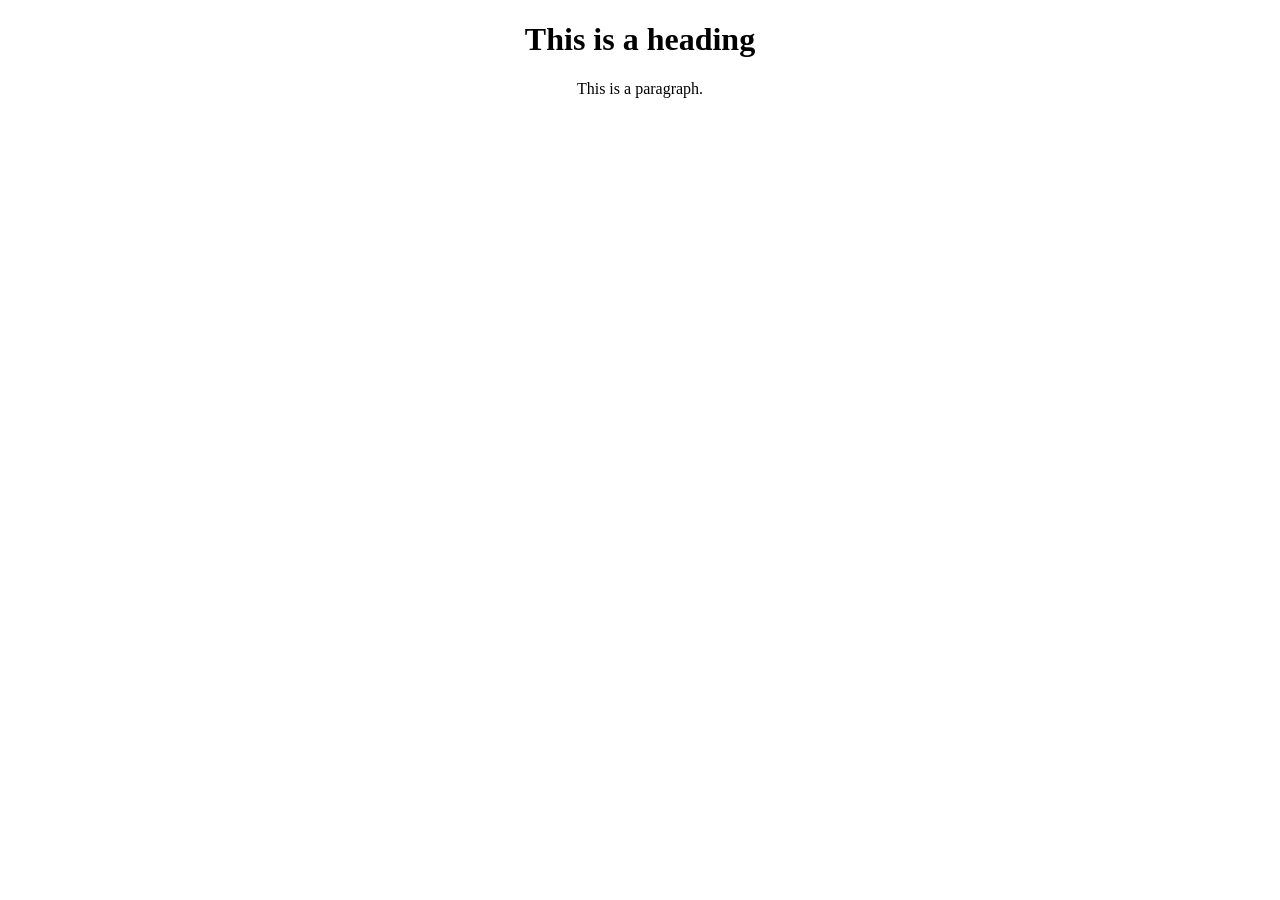
==== 01-fundamentals/04-how-to/index.html @ 87a8b63f "Learned CSS how to" ====
<!doctype html>
<html lang="en">
  <head>
    <meta charset="UTF-8" />
    <meta name="viewport" content="width=device-width, initial-scale=1.0" />
    <title>How to</title>
    <link rel="stylesheet" href="/01-fundamentals/04-how-to/style.css" />
  </head>
  <body>
    <h1>This is a heading</h1>
    <p>This is a paragraph.</p>
  </body>
</html>
---- 01-fundamentals/04-how-to/style.css ----
* {
  text-align: center;
}
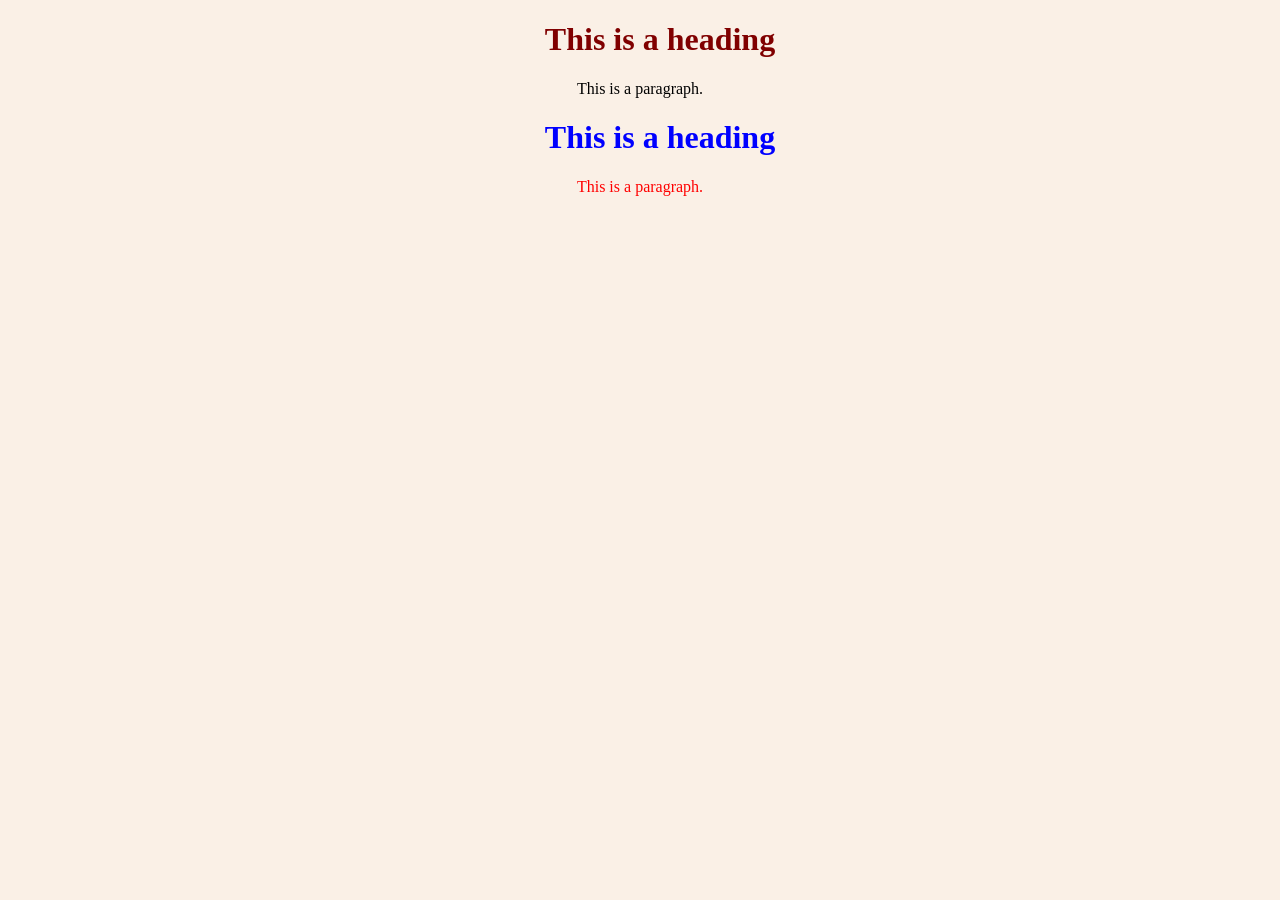
==== commit 30ff697b: "Learned CSS how to" ====
--- a/01-fundamentals/04-how-to/index.html
+++ b/01-fundamentals/04-how-to/index.html
@@ -7,7 +7,21 @@
     <link rel="stylesheet" href="/01-fundamentals/04-how-to/style.css" />
   </head>
   <body>
+    <style>
+      body {
+        background-color: linen;
+      }
+
+      h1 {
+        color: maroon;
+        margin-left: 40px;
+      }
+    </style>
+
     <h1>This is a heading</h1>
     <p>This is a paragraph.</p>
+
+    <h1 style="color: blue; text-align: center">This is a heading</h1>
+    <p style="color: red">This is a paragraph.</p>
   </body>
 </html>
